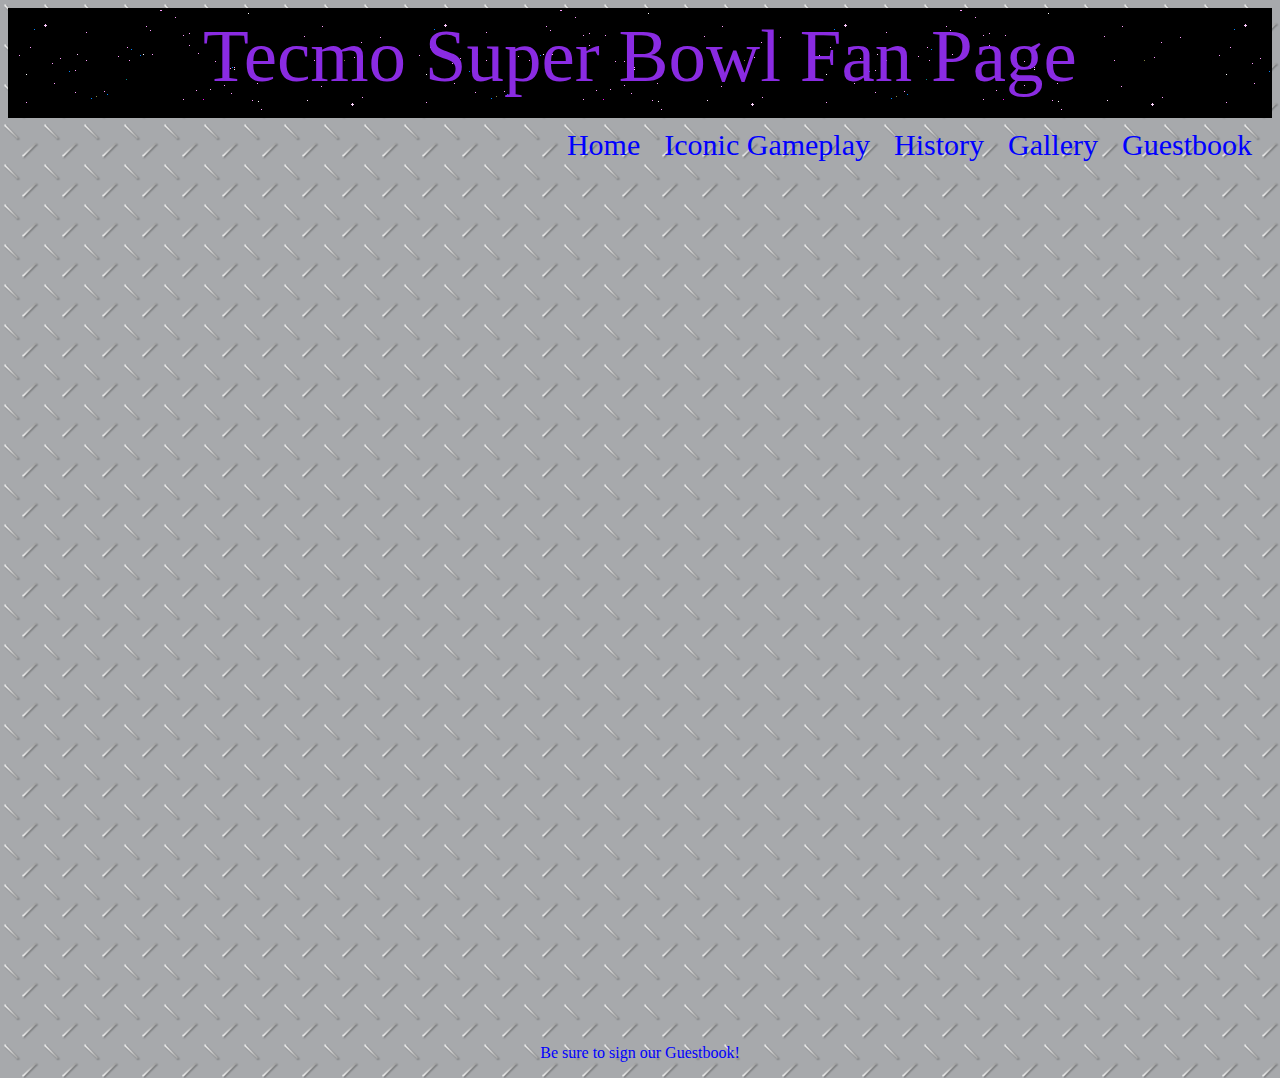
==== index.html @ 31a518f3 "updates style and html" ====
<!DOCTYPE html>
<html lang="en">
<head>
    <meta charset="UTF-8">
    <meta name="viewport" content="width=device-width, initial-scale=1.0">
    <title>90s Style Website Assignment</title>
    <link href="Style/styles.css" type="text/css" rel="stylesheet" />
    
</head>
<body>
    <div id="Header">
        <p>Tecmo Super Bowl Fan Page</p>
    </div>
    <div class="content">
        <ul class="nav">
            <li>Home</li>
            <li>Iconic Gameplay</li>
            <li>History</li>
            <li>Gallery</li>
            <li>Guestbook</li>
        </ul>    
    </div>
    <div id="Footer">
        <p>Be sure to sign our Guestbook!</p>
    </div>

    
</body>
</html>
---- Style/styles.css ----
#Header {
    background-image: url("../Resources/Stars.gif");
    margin: 0px auto 10px auto;
    height: 100px;
    padding: 5px;
} 

#Header > p {

    text-align: center;
    color: blueviolet;
    font-size:75px;
    margin: auto;
}

body {
    
    background-image: url("../Resources/metal-floor-background-pattern-554.png");
    border: 2px;
}

.content {

    color: blue;
    width: auto;
    height: 900px;
}

.nav {
    
    text-align: right;
    margin: 10px;
}


.nav li {

    display: inline;
    margin-inline-start: 10px;
    margin-inline-end: 10px;
    font-size: 30px;
}

#Footer p {

        text-align: center;
        color: blue;
}
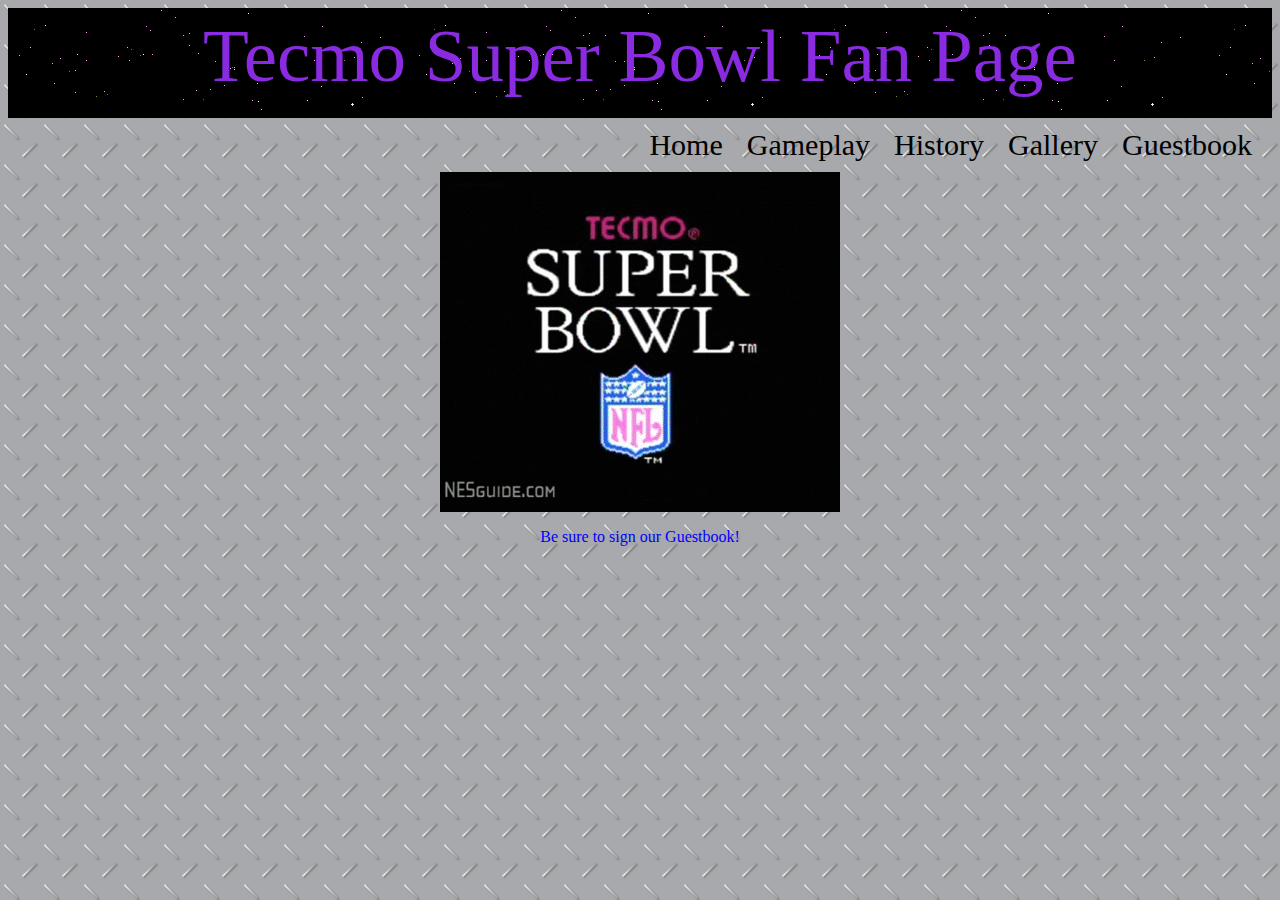
==== commit f83e0d36: "updates style and html" ====
--- a/index.html
+++ b/index.html
@@ -11,14 +11,17 @@
     <div id="Header">
         <p>Tecmo Super Bowl Fan Page</p>
     </div>
-    <div class="content">
+    <div class="main_content">
         <ul class="nav">
             <li>Home</li>
-            <li>Iconic Gameplay</li>
+            <li>Gameplay</li>
             <li>History</li>
             <li>Gallery</li>
             <li>Guestbook</li>
-        </ul>    
+        </ul>   
+        <img class="title" src="./Resources/NES_screen.gif" 
+        alt="Tecmo Super Bowl starting screen on NES" title="NES Screen"
+        width="400"/>
     </div>
     <div id="Footer">
         <p>Be sure to sign our Guestbook!</p>
--- a/Style/styles.css
+++ b/Style/styles.css
@@ -19,7 +19,7 @@
     border: 2px;
 }
 
-.content {
+.maiin_content {
 
     color: blue;
     width: auto;
@@ -41,6 +41,11 @@
     font-size: 30px;
 }
 
+img.title {
+    display: block;
+    margin: 0px auto 0px auto;
+}
+
 #Footer p {
 
         text-align: center;
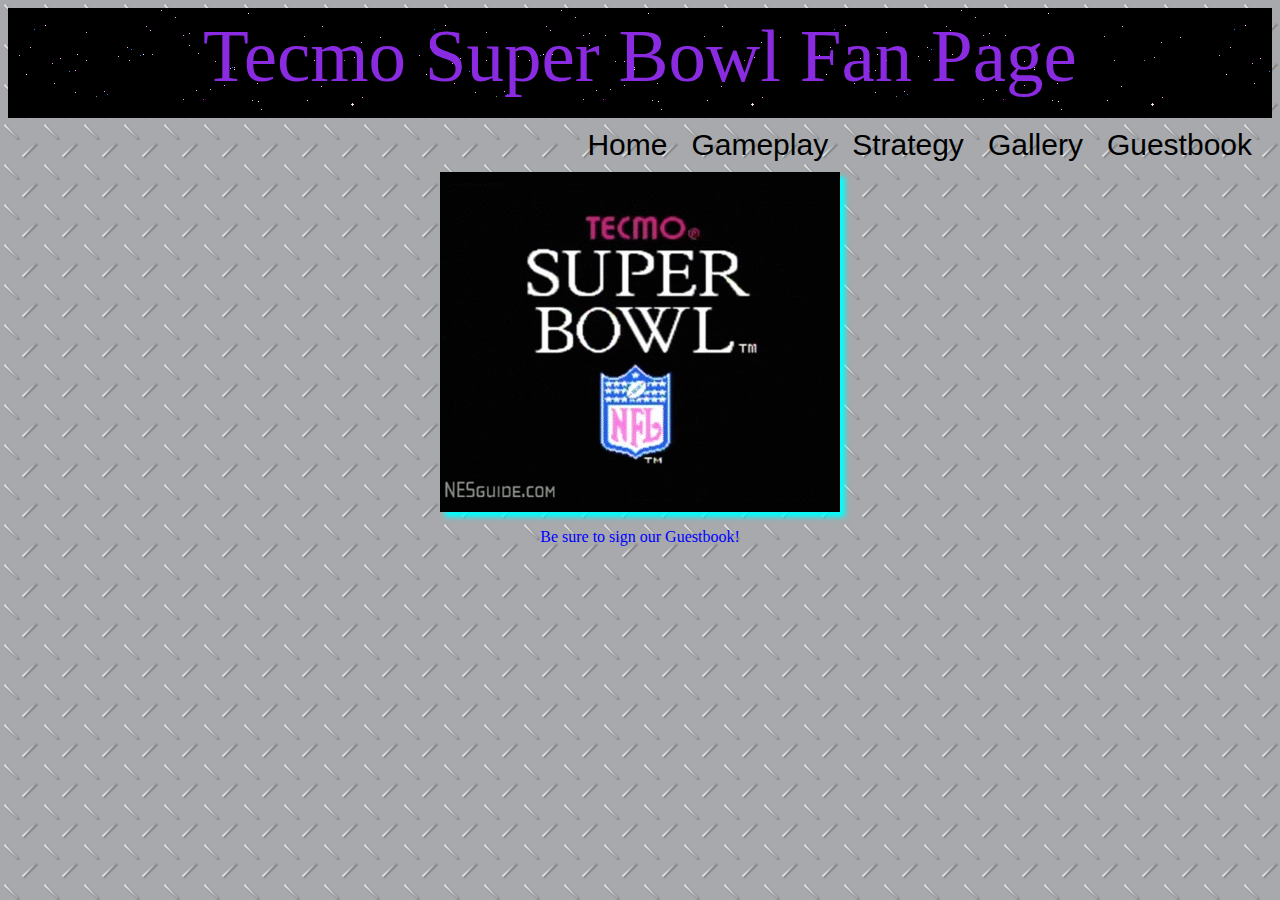
==== commit fbe0bd55: "adds style changes to title image" ====
--- a/index.html
+++ b/index.html
@@ -15,13 +15,16 @@
         <ul class="nav">
             <li>Home</li>
             <li>Gameplay</li>
-            <li>History</li>
+            <li>Strategy</li>
             <li>Gallery</li>
             <li>Guestbook</li>
         </ul>   
         <img class="title" src="./Resources/NES_screen.gif" 
         alt="Tecmo Super Bowl starting screen on NES" title="NES Screen"
         width="400"/>
+    </div>
+    <div class="sub_content">
+
     </div>
     <div id="Footer">
         <p>Be sure to sign our Guestbook!</p>
--- a/Style/styles.css
+++ b/Style/styles.css
@@ -35,6 +35,7 @@
 
 .nav li {
 
+    font-family: Verdana, Geneva, Tahoma, sans-serif;
     display: inline;
     margin-inline-start: 10px;
     margin-inline-end: 10px;
@@ -44,6 +45,7 @@
 img.title {
     display: block;
     margin: 0px auto 0px auto;
+    box-shadow: 5px 5px 5px cyan;
 }
 
 #Footer p {
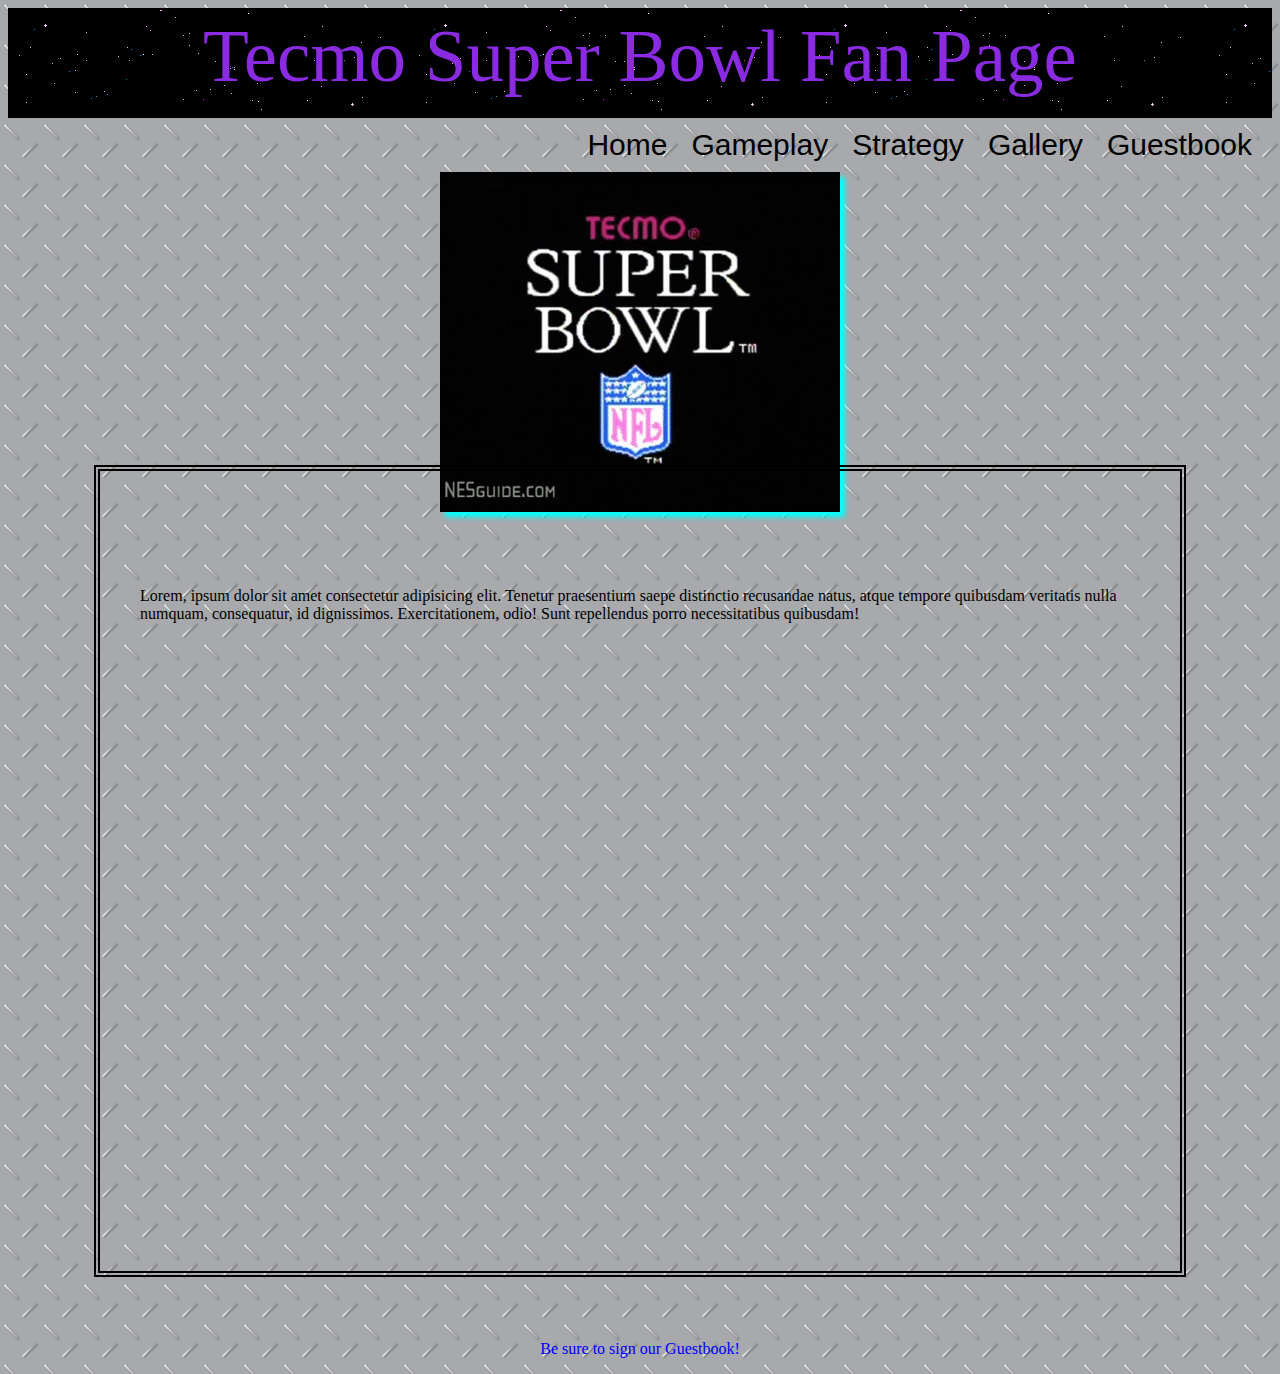
==== commit cf8fafad: "updates layout andfor home page" ====
--- a/index.html
+++ b/index.html
@@ -24,7 +24,11 @@
         width="400"/>
     </div>
     <div class="sub_content">
-
+        <p>Lorem, ipsum dolor sit amet consectetur adipisicing elit. 
+            Tenetur praesentium saepe distinctio recusandae natus, 
+            atque tempore quibusdam veritatis nulla numquam, 
+            consequatur, id dignissimos. Exercitationem, 
+            odio! Sunt repellendus porro necessitatibus quibusdam!</p>
     </div>
     <div id="Footer">
         <p>Be sure to sign our Guestbook!</p>
--- a/Style/styles.css
+++ b/Style/styles.css
@@ -46,6 +46,23 @@
     display: block;
     margin: 0px auto 0px auto;
     box-shadow: 5px 5px 5px cyan;
+    z-index: 10;
+}
+
+.sub_content {
+
+    border: 6px double black;
+    height: 600px;
+    width: 1000px;
+    padding: 100px 40px;
+    margin: 0 auto;
+    position: relative;
+    bottom: 47px;
+    z-index: 5;
+
+
+
+
 }
 
 #Footer p {
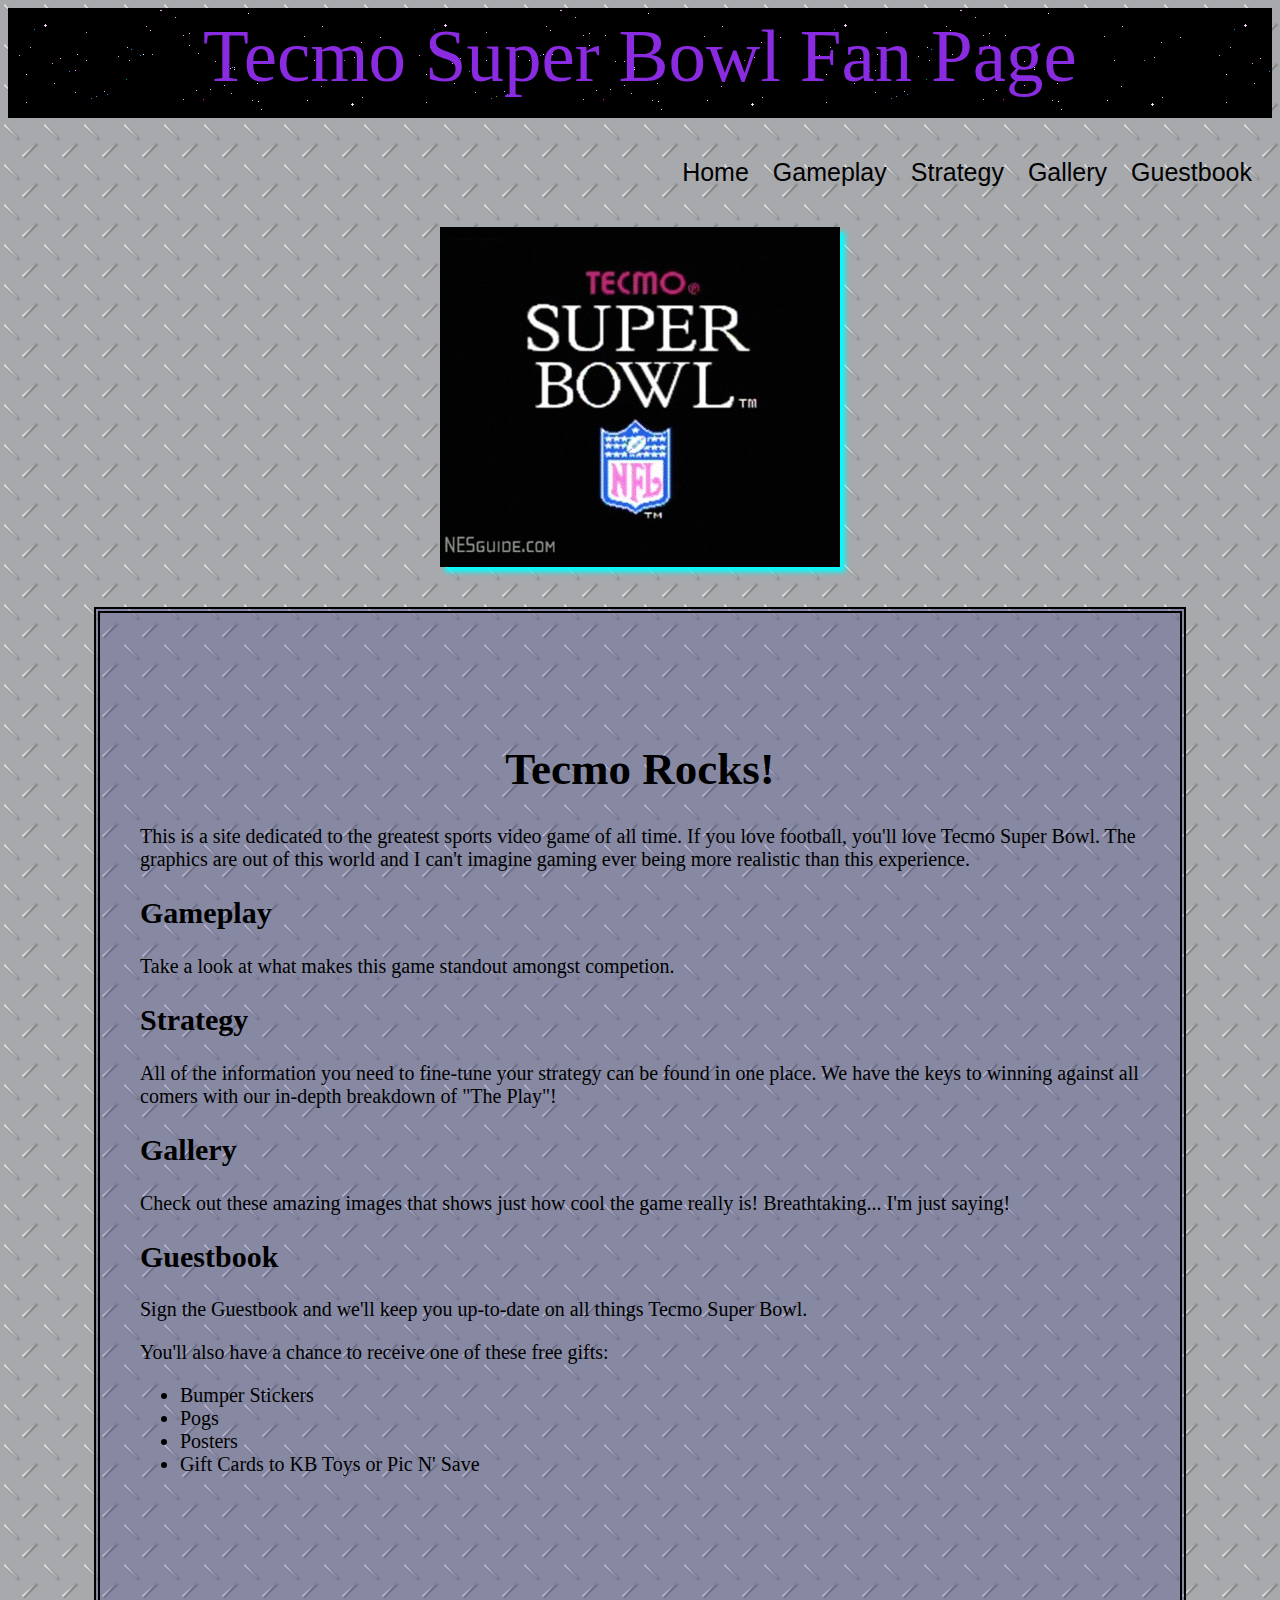
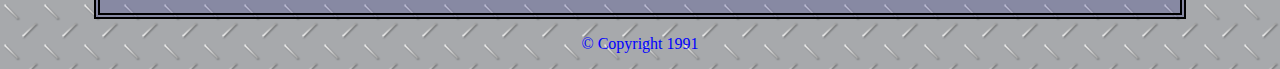
==== commit 3de107b8: "updates style and html" ====
--- a/index.html
+++ b/index.html
@@ -12,26 +12,60 @@
         <p>Tecmo Super Bowl Fan Page</p>
     </div>
     <div class="main_content">
+
         <ul class="nav">
             <li>Home</li>
             <li>Gameplay</li>
             <li>Strategy</li>
             <li>Gallery</li>
             <li>Guestbook</li>
-        </ul>   
+        </ul>  
+
         <img class="title" src="./Resources/NES_screen.gif" 
         alt="Tecmo Super Bowl starting screen on NES" title="NES Screen"
         width="400"/>
+
     </div>
+
     <div class="sub_content">
-        <p>Lorem, ipsum dolor sit amet consectetur adipisicing elit. 
-            Tenetur praesentium saepe distinctio recusandae natus, 
-            atque tempore quibusdam veritatis nulla numquam, 
-            consequatur, id dignissimos. Exercitationem, 
-            odio! Sunt repellendus porro necessitatibus quibusdam!</p>
-    </div>
+
+        <h1>Tecmo Rocks!</h1>
+
+            <p>This is a site dedicated to the greatest sports video game of all time.  
+                If you love football, you'll love Tecmo Super Bowl.  The graphics are out of 
+                this world and I can't imagine gaming ever being more realistic than this experience.
+            </p>
+
+        <h2>Gameplay</h2>
+
+            <p>Take a look at what makes this game standout amongst competion.</p>
+
+        <h2>Strategy</h2>
+
+        <p>
+            All of the information you need to fine-tune your strategy can be found in one place.  
+            We have the keys to winning against all comers with our in-depth breakdown of "The Play"!
+        </p>
+
+        <h2>Gallery</h2>
+
+            <p>Check out these amazing images that shows just how cool the game really is! Breathtaking... I'm just saying!</p>
+        
+        <h2> Guestbook</h2>
+
+            <p>Sign the Guestbook and we'll keep you up-to-date on all things Tecmo Super Bowl.</p>
+            <p>You'll also have a chance to receive one of these free gifts:</p>
+            <ul>
+                <li>Bumper Stickers</li>
+                <li>Pogs</li>
+                <li>Posters</li>
+                <li>Gift Cards to KB Toys or Pic N' Save</li>
+            </ul>
+    
+        </div>
+
     <div id="Footer">
-        <p>Be sure to sign our Guestbook!</p>
+        <p> &copy; Copyright 1991</p>
     </div>
 
     
--- a/Style/styles.css
+++ b/Style/styles.css
@@ -19,17 +19,15 @@
     border: 2px;
 }
 
-.maiin_content {
+.main_content {
 
-    color: blue;
     width: auto;
-    height: 900px;
 }
 
 .nav {
     
     text-align: right;
-    margin: 10px;
+    margin: 40px 10px;
 }
 
 
@@ -39,7 +37,7 @@
     display: inline;
     margin-inline-start: 10px;
     margin-inline-end: 10px;
-    font-size: 30px;
+    font-size: 25px;
 }
 
 img.title {
@@ -52,16 +50,24 @@
 .sub_content {
 
     border: 6px double black;
-    height: 600px;
+    height: 800px;
     width: 1000px;
     padding: 100px 40px;
-    margin: 0 auto;
-    position: relative;
-    bottom: 47px;
-    z-index: 5;
+    margin: 40px auto 0px auto;
+    background-color: rgb(11, 11, 131, 0.2);
+    font-size: 20px;
+    
 
+}
 
+.sub_content > h1 {
+    text-align: center;
+    font-size: 225%;
+}
 
+.sub_content p {
+
+    font-weight: 500;
 
 }
 
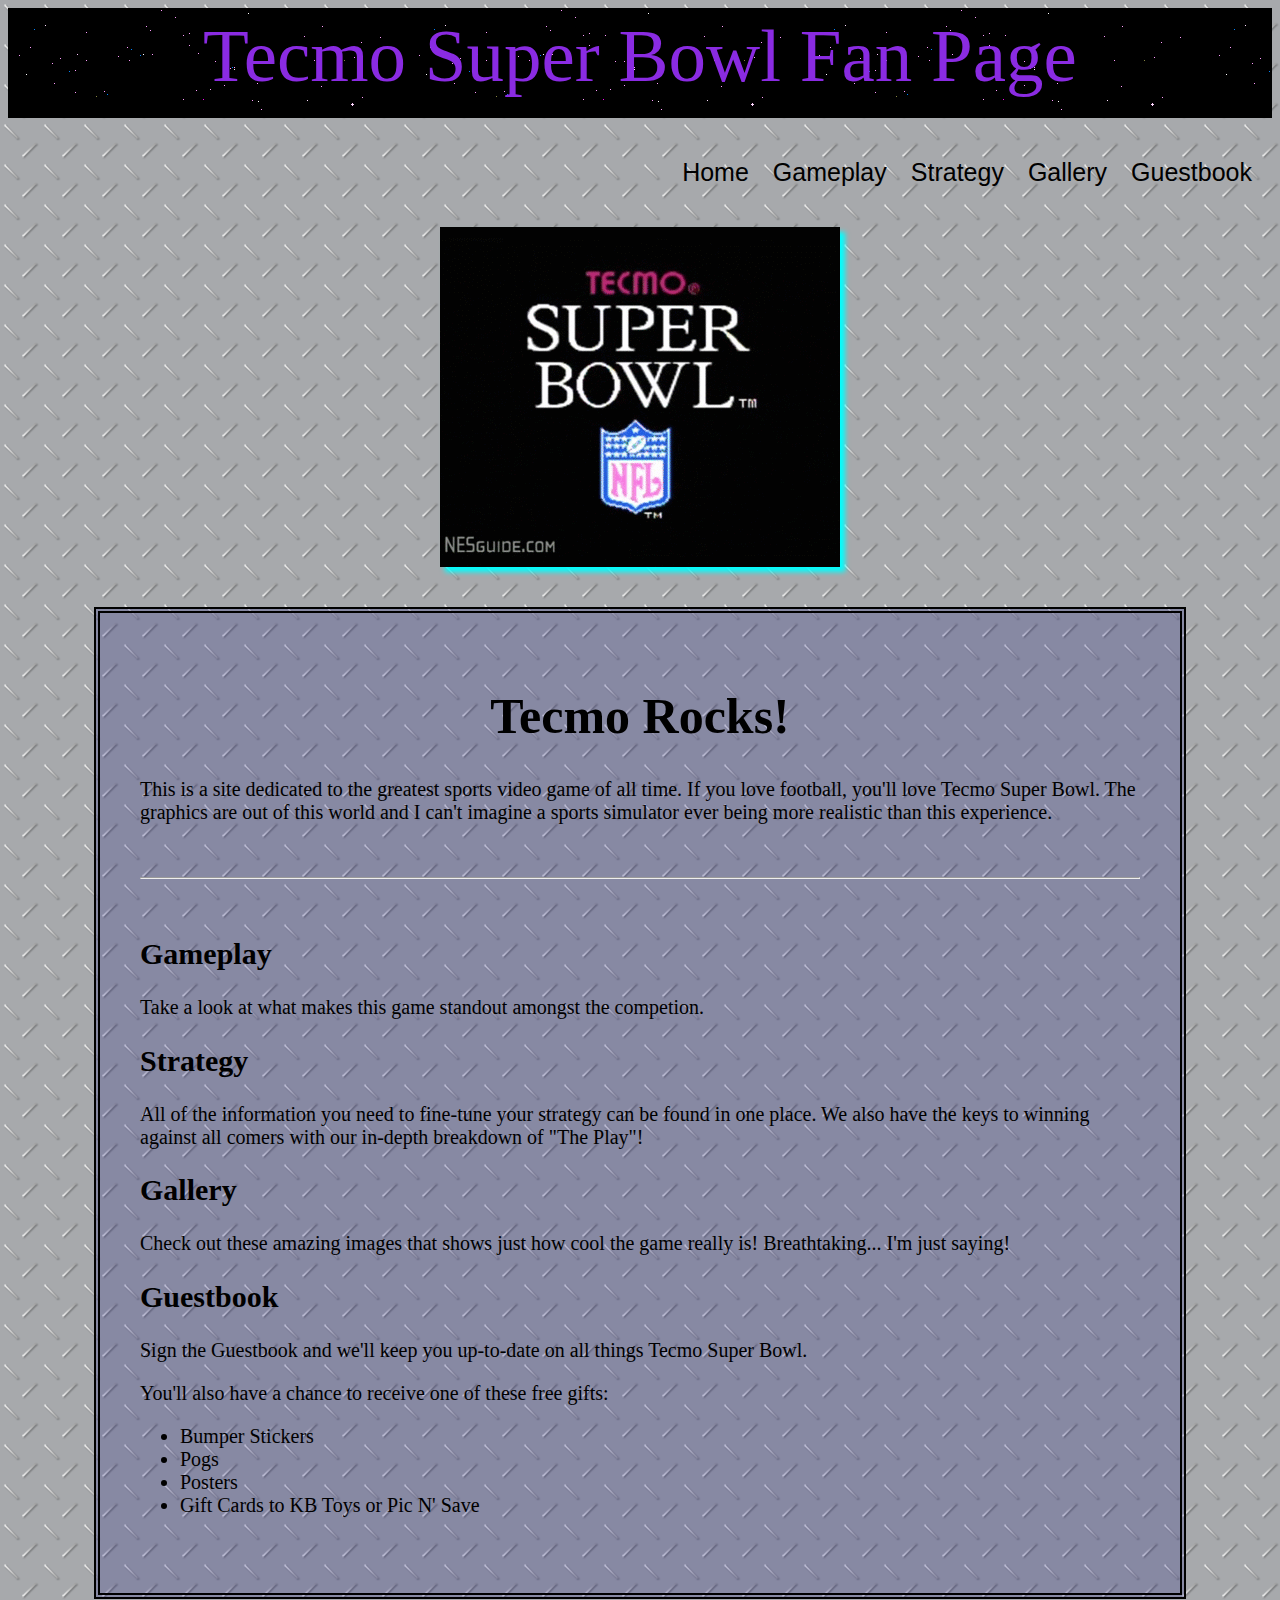
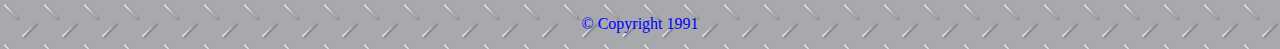
==== commit 9d13b036: "adds files for other pages on site and updates styles and html" ====
--- a/index.html
+++ b/index.html
@@ -3,7 +3,7 @@
 <head>
     <meta charset="UTF-8">
     <meta name="viewport" content="width=device-width, initial-scale=1.0">
-    <title>90s Style Website Assignment</title>
+    <title>Tecmo Super Bowl Fan Page - Home</title>
     <link href="Style/styles.css" type="text/css" rel="stylesheet" />
     
 </head>
@@ -14,11 +14,11 @@
     <div class="main_content">
 
         <ul class="nav">
-            <li>Home</li>
-            <li>Gameplay</li>
-            <li>Strategy</li>
-            <li>Gallery</li>
-            <li>Guestbook</li>
+            <li><a href="/index.html">Home</a></li>
+            <li><a href="/gameplay.html">Gameplay</a></li>
+            <li><a href="/strategy.html">Strategy</a></li>
+            <li><a href="/gallery.html">Gallery</a></li>
+            <li><a href="/guestbook.html">Guestbook</a></li>
         </ul>  
 
         <img class="title" src="./Resources/NES_screen.gif" 
@@ -33,18 +33,22 @@
 
             <p>This is a site dedicated to the greatest sports video game of all time.  
                 If you love football, you'll love Tecmo Super Bowl.  The graphics are out of 
-                this world and I can't imagine gaming ever being more realistic than this experience.
+                this world and I can't imagine a sports simulator ever being more realistic than this experience.
             </p>
 
-        <h2>Gameplay</h2>
+        <br />
+        <hr />
+        <br />
 
-            <p>Take a look at what makes this game standout amongst competion.</p>
+        <h2 class="top">Gameplay</h2>
+
+            <p>Take a look at what makes this game standout amongst the competion.</p>
 
         <h2>Strategy</h2>
 
         <p>
             All of the information you need to fine-tune your strategy can be found in one place.  
-            We have the keys to winning against all comers with our in-depth breakdown of "The Play"!
+            We also have the keys to winning against all comers with our in-depth breakdown of "The Play"!
         </p>
 
         <h2>Gallery</h2>
--- a/Style/styles.css
+++ b/Style/styles.css
@@ -50,9 +50,9 @@
 .sub_content {
 
     border: 6px double black;
-    height: 800px;
+    height: 900px;
     width: 1000px;
-    padding: 100px 40px;
+    padding: 40px;
     margin: 40px auto 0px auto;
     background-color: rgb(11, 11, 131, 0.2);
     font-size: 20px;
@@ -62,13 +62,35 @@
 
 .sub_content > h1 {
     text-align: center;
-    font-size: 225%;
+    font-size: 50px;
 }
 
 .sub_content p {
 
     font-weight: 500;
+}
 
+div#Content {
+    background-color: black;
+    border: 6px inset darkgray;
+    color: blueviolet;
+    height: 500px;
+    text-align: center;
+}
+
+a:link {
+    color: black;
+    text-decoration: none;
+}
+
+a:hover {
+
+    color: blue;
+    text-decoration: underline;
+}
+
+a:visited {
+    color: blueviolet;
 }
 
 #Footer p {
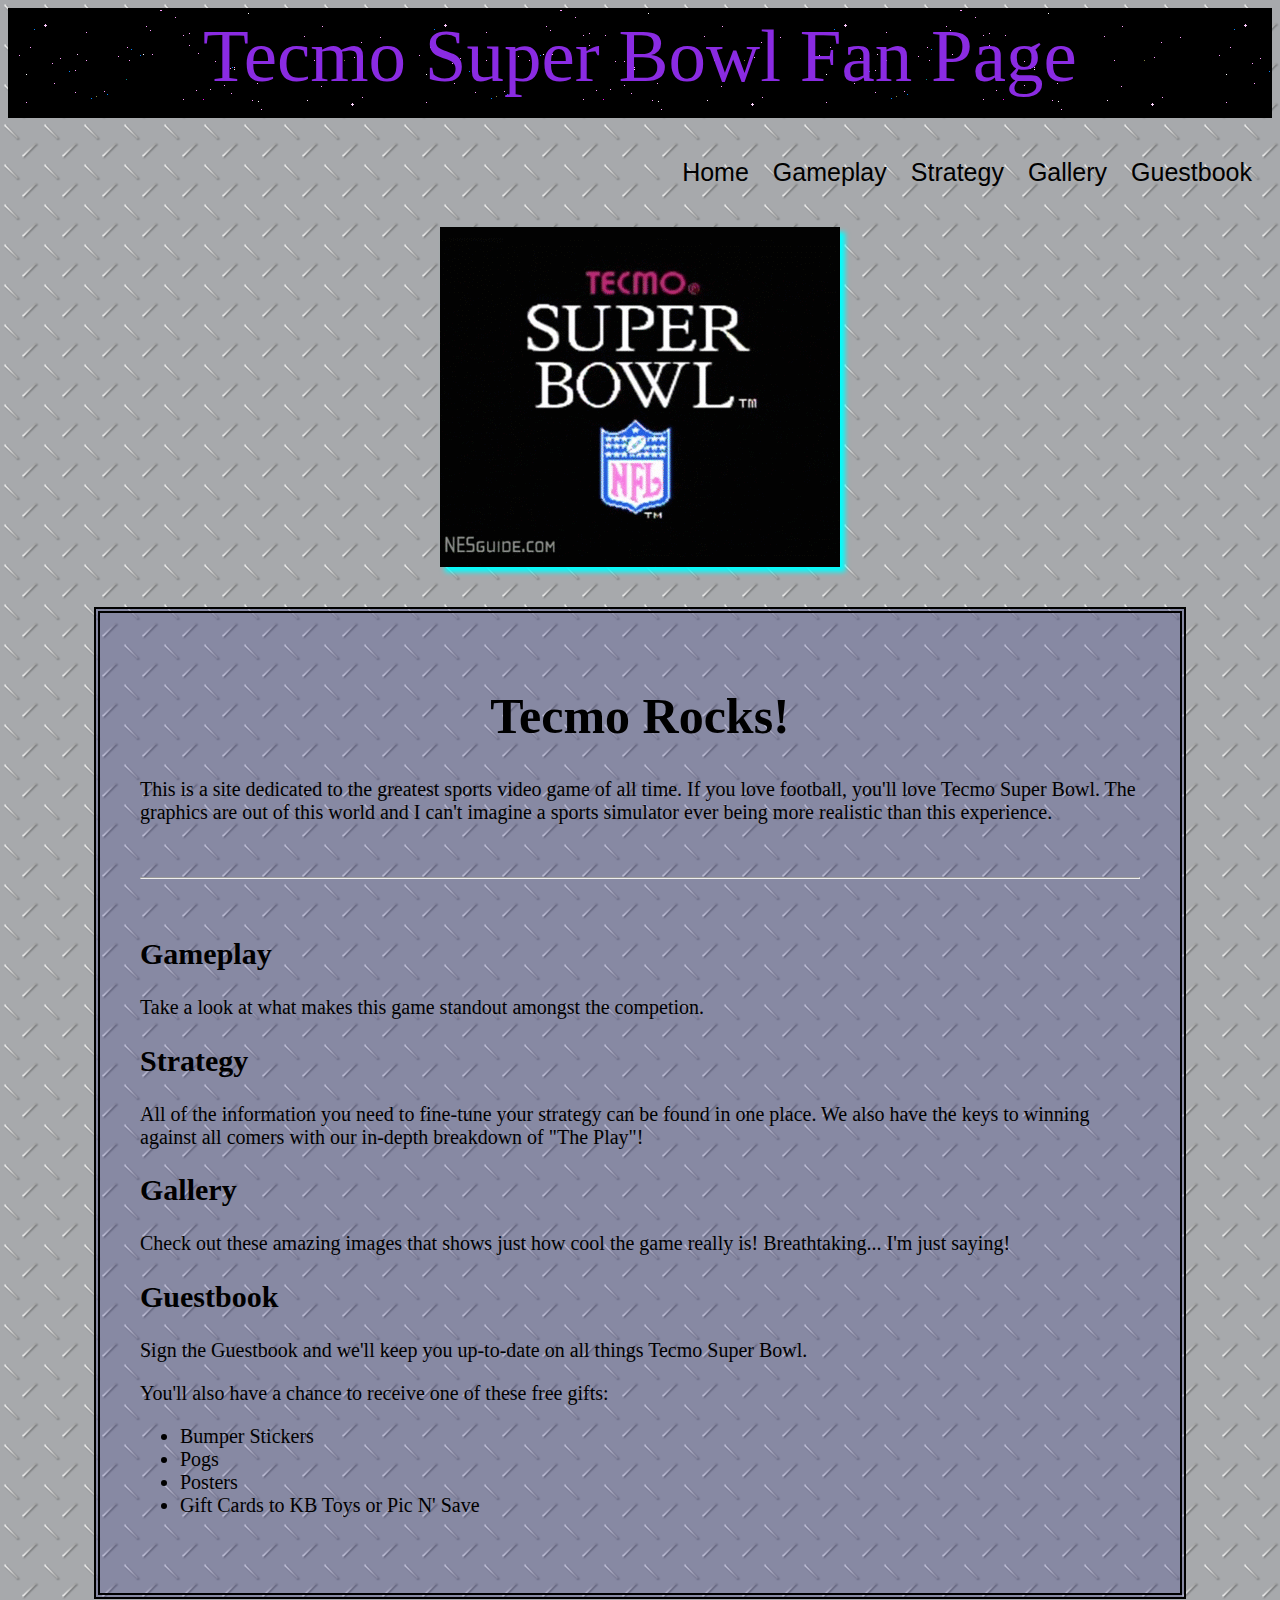
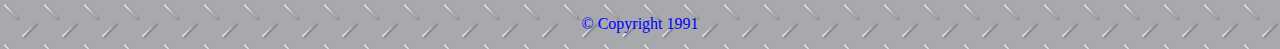
==== commit fd82303f: "updates styls and layout" ====
--- a/index.html
+++ b/index.html
@@ -14,11 +14,11 @@
     <div class="main_content">
 
         <ul class="nav">
-            <li><a href="/index.html">Home</a></li>
-            <li><a href="/gameplay.html">Gameplay</a></li>
-            <li><a href="/strategy.html">Strategy</a></li>
-            <li><a href="/gallery.html">Gallery</a></li>
-            <li><a href="/guestbook.html">Guestbook</a></li>
+            <li><a href="./index.html">Home</a></li>
+            <li><a href="./gameplay.html">Gameplay</a></li>
+            <li><a href="./strategy.html">Strategy</a></li>
+            <li><a href="./gallery.html">Gallery</a></li>
+            <li><a href="./guestbook.html">Guestbook</a></li>
         </ul>  
 
         <img class="title" src="./Resources/NES_screen.gif" 
--- a/Style/styles.css
+++ b/Style/styles.css
@@ -56,8 +56,6 @@
     margin: 40px auto 0px auto;
     background-color: rgb(11, 11, 131, 0.2);
     font-size: 20px;
-    
-
 }
 
 .sub_content > h1 {
@@ -74,7 +72,7 @@
     background-color: black;
     border: 6px inset darkgray;
     color: blueviolet;
-    height: 500px;
+    height: 700px;
     text-align: center;
 }
 
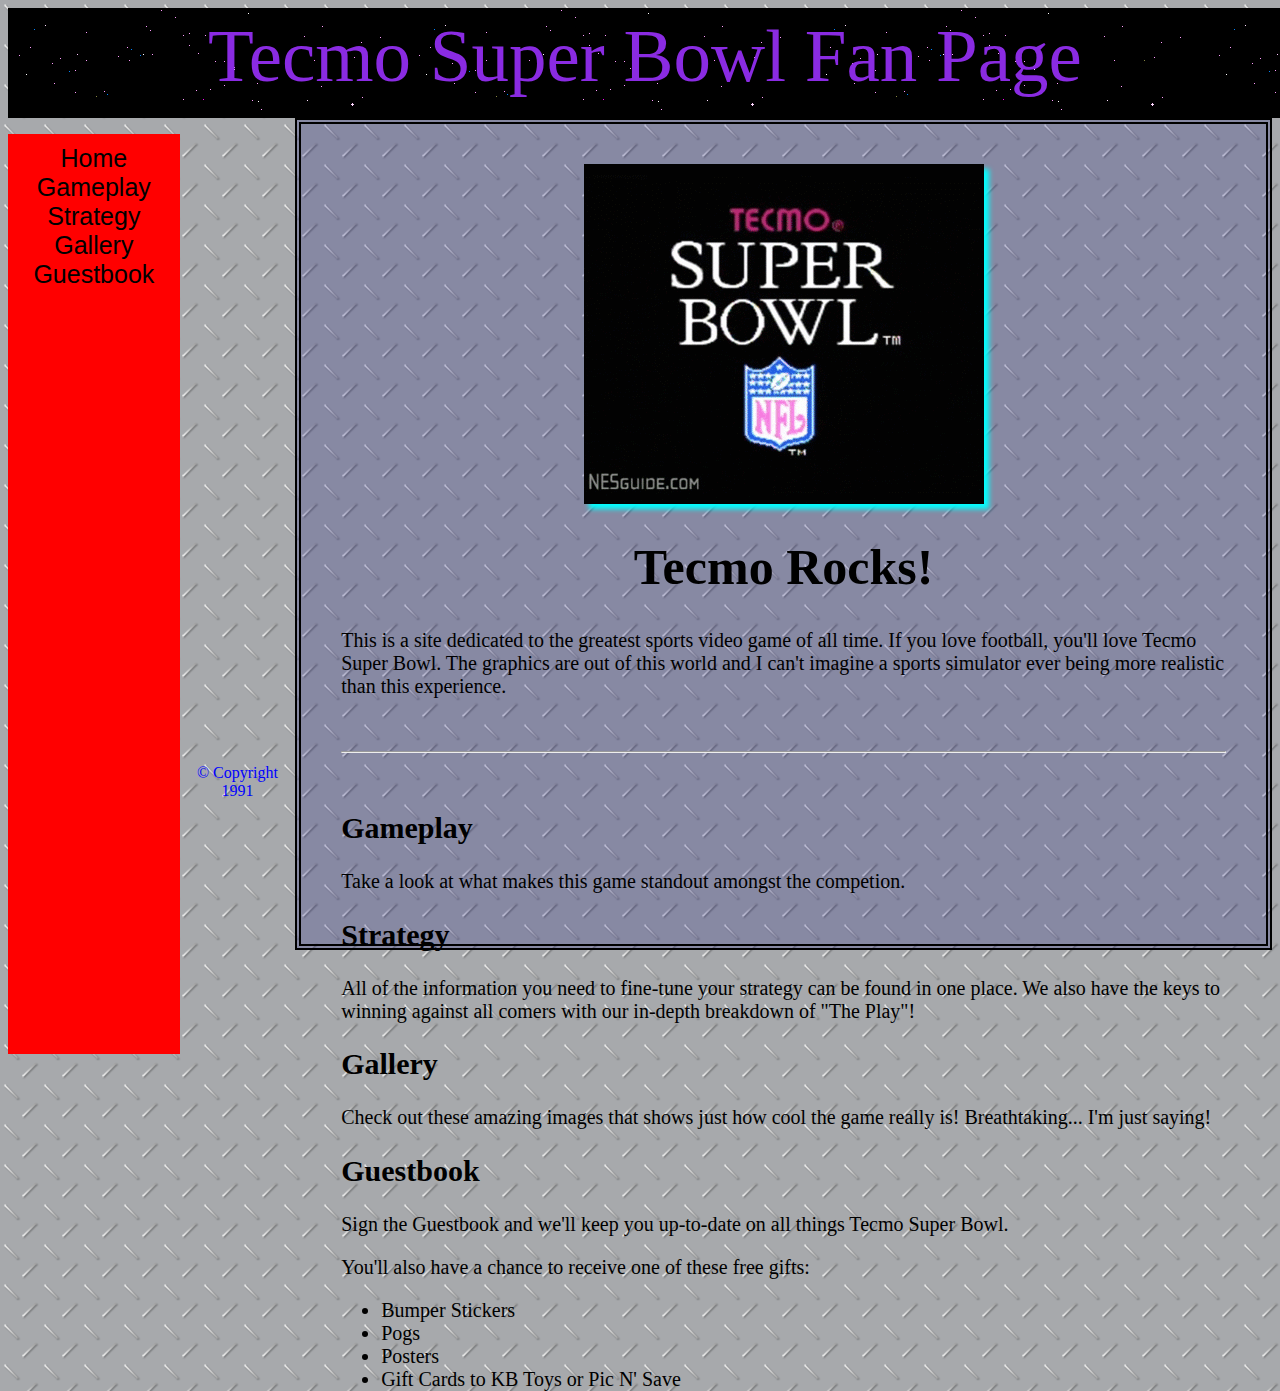
==== commit 6afb471e: "begins layout and style changes" ====
--- a/index.html
+++ b/index.html
@@ -8,55 +8,60 @@
     
 </head>
 <body>
-    <div id="Header">
-        <p>Tecmo Super Bowl Fan Page</p>
-    </div>
-    <div class="main_content">
+    <div class="wrapper">
 
-        <ul class="nav">
-            <li><a href="./index.html">Home</a></li>
-            <li><a href="./gameplay.html">Gameplay</a></li>
-            <li><a href="./strategy.html">Strategy</a></li>
-            <li><a href="./gallery.html">Gallery</a></li>
-            <li><a href="./guestbook.html">Guestbook</a></li>
-        </ul>  
+        <header class="header">
 
-        <img class="title" src="./Resources/NES_screen.gif" 
-        alt="Tecmo Super Bowl starting screen on NES" title="NES Screen"
-        width="400"/>
+            <p>Tecmo Super Bowl Fan Page</p>
 
-    </div>
+        </header>
 
-    <div class="sub_content">
+        <div class="main_content">
+            
+            <ul class="nav">
+                <li><a href="./index.html">Home</a></li>
+                <li><a href="./gameplay.html">Gameplay</a></li>
+                <li><a href="./strategy.html">Strategy</a></li>
+                <li><a href="./gallery.html">Gallery</a></li>
+                <li><a href="./guestbook.html">Guestbook</a></li>
+            </ul>  
+            
+         </div>
+        
+        <div class="sub_content">
 
-        <h1>Tecmo Rocks!</h1>
-
+            <img class="title" src="./Resources/NES_screen.gif" 
+            alt="Tecmo Super Bowl starting screen on NES" title="NES Screen"
+            width="400"/>
+            
+            <h1>Tecmo Rocks!</h1>
+            
             <p>This is a site dedicated to the greatest sports video game of all time.  
                 If you love football, you'll love Tecmo Super Bowl.  The graphics are out of 
                 this world and I can't imagine a sports simulator ever being more realistic than this experience.
             </p>
-
-        <br />
-        <hr />
-        <br />
-
-        <h2 class="top">Gameplay</h2>
-
+            
+            <br />
+            <hr />
+            <br />
+            
+            <h2><a href="./gameplay.html">Gameplay</a></h2>
+            
             <p>Take a look at what makes this game standout amongst the competion.</p>
-
-        <h2>Strategy</h2>
-
-        <p>
-            All of the information you need to fine-tune your strategy can be found in one place.  
-            We also have the keys to winning against all comers with our in-depth breakdown of "The Play"!
-        </p>
-
-        <h2>Gallery</h2>
-
+            
+            <h2><a href="./strategy.html">Strategy</a></h2>
+            
+            <p>
+                All of the information you need to fine-tune your strategy can be found in one place.  
+                We also have the keys to winning against all comers with our in-depth breakdown of "The Play"!
+            </p>
+            
+            <h2><a href="./gallery.html">Gallery</a></h2>
+            
             <p>Check out these amazing images that shows just how cool the game really is! Breathtaking... I'm just saying!</p>
-        
-        <h2> Guestbook</h2>
-
+            
+            <h2><a href="./guestbook.html">Guestbook</a></h2>
+            
             <p>Sign the Guestbook and we'll keep you up-to-date on all things Tecmo Super Bowl.</p>
             <p>You'll also have a chance to receive one of these free gifts:</p>
             <ul>
@@ -65,13 +70,18 @@
                 <li>Posters</li>
                 <li>Gift Cards to KB Toys or Pic N' Save</li>
             </ul>
+            
+        </div>
+        
+    </div>
     
-        </div>
+    <footer class="footer">
 
-    <div id="Footer">
         <p> &copy; Copyright 1991</p>
-    </div>
+    
+    </footer>
 
-    
+        
+        
 </body>
 </html>--- a/Style/styles.css
+++ b/Style/styles.css
@@ -1,11 +1,16 @@
-#Header {
+.wrapper {
+    min-height: calc(100vh - 160px);
+}
+
+
+.header {
     background-image: url("../Resources/Stars.gif");
-    margin: 0px auto 10px auto;
+    width: 100%;
     height: 100px;
     padding: 5px;
 } 
 
-#Header > p {
+.header > p {
 
     text-align: center;
     color: blueviolet;
@@ -21,23 +26,30 @@
 
 .main_content {
 
-    width: auto;
+    width: 40%;
+    clear: left;
 }
 
 .nav {
     
+    
+    height: 100vh;
+    display: block;
+    float: left;
     text-align: right;
-    margin: 40px 10px;
+    width: 30%;
+    padding: 10px;
+    float: left;
+    background-color: red;
 }
 
 
 .nav li {
 
     font-family: Verdana, Geneva, Tahoma, sans-serif;
-    display: inline;
-    margin-inline-start: 10px;
-    margin-inline-end: 10px;
     font-size: 25px;
+    list-style-type: none;
+    text-align: center;
 }
 
 img.title {
@@ -50,10 +62,11 @@
 .sub_content {
 
     border: 6px double black;
-    height: 900px;
-    width: 1000px;
+    float: right;
+    height: calc(100vh - 160px);
+    width: 70%;
+    top: 40px;
     padding: 40px;
-    margin: 40px auto 0px auto;
     background-color: rgb(11, 11, 131, 0.2);
     font-size: 20px;
 }
@@ -68,11 +81,11 @@
     font-weight: 500;
 }
 
-div#Content {
+.sub_pages {
     background-color: black;
     border: 6px inset darkgray;
     color: blueviolet;
-    height: 700px;
+    height: 100%;
     text-align: center;
 }
 
@@ -91,8 +104,11 @@
     color: blueviolet;
 }
 
-#Footer p {
+.footer p {
 
         text-align: center;
         color: blue;
+}
+.footer {
+    height: 60px;
 }